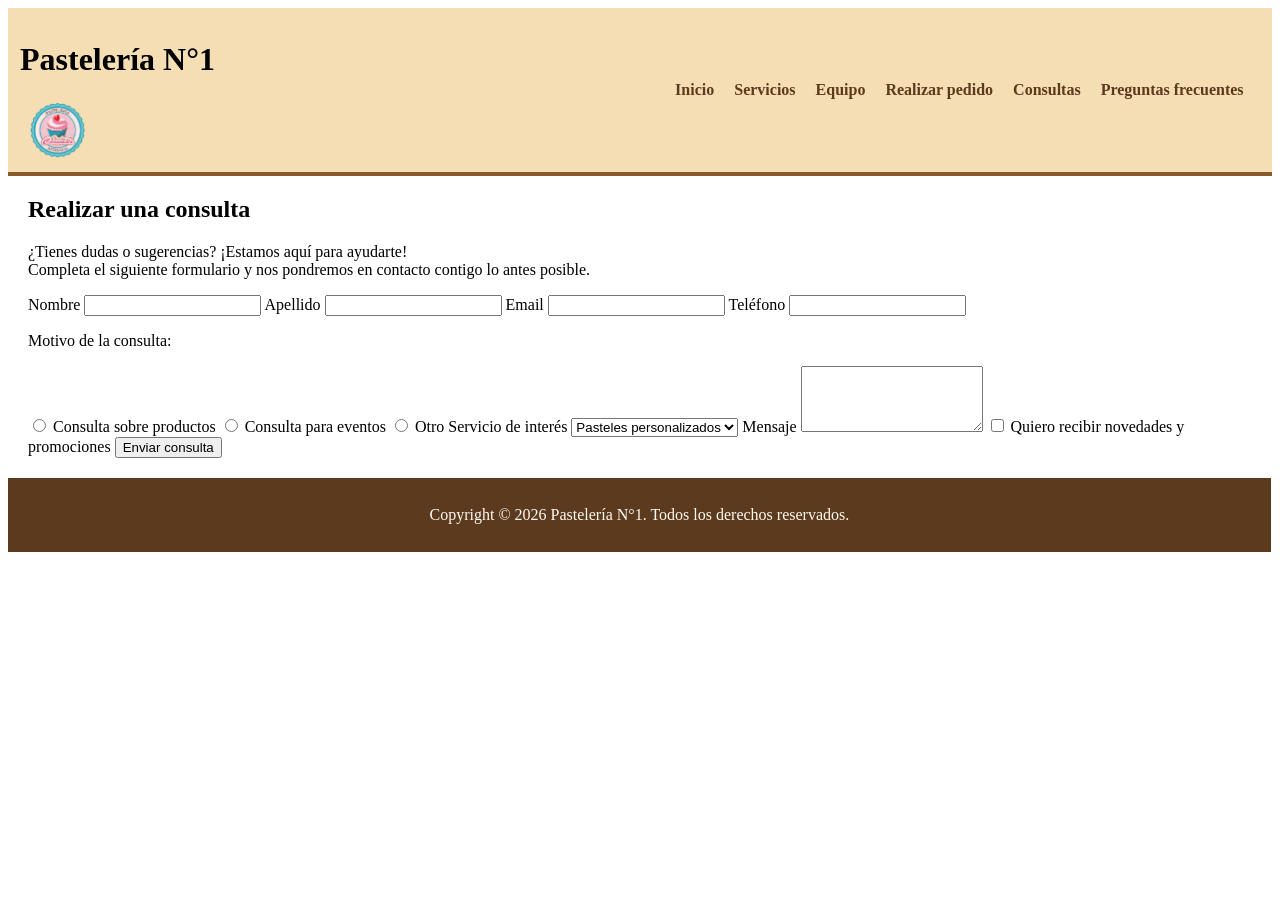
==== pages/contacto.html @ 620e0912 "copia estructura" ====
<!doctype html>
<html lang="en">
  <head>
    <meta charset="UTF-8" />
    <meta name="viewport" content="width=device-width, initial-scale=1.0" />
    <title>Contacto - Pastelería N°1</title>
    <meta
      name="description"
      content="Contáctanos en Pastelería N°1. Tienes dudas o sugerencias? ¡Estamos aquí para ayudarte!"
    />
    <link
      rel="shortcut icon"
      href="../assets/favicon/pasteleria_logo.png"
      type="image/x-icon"
    />
    <link rel="stylesheet" href="../css/general.css" />
  </head>
  <body>
    <!-- Estructura básica de una página web -->
    <header>
      <div id="menu-logo">
        <h1>Pastelería N°1</h1>
        <img
          src="../assets/favicon/pasteleria_logo.png"
          alt="Logo de Pastelería N°1"
        />
      </div>

      <div id="menu-links">
        <nav>
          <a href="../index.html">Inicio</a>
          <a href="../pages/servicios.html"> Servicios</a>
          <a href="../pages/equipo.html">Equipo</a>
          <a href="../pages/pedido.html">Realizar pedido</a>
          <a href="../pages/contacto.html">Consultas</a>
          <a href="../pages/faq.html">Preguntas frecuentes</a>
        </nav>
      </div>
    </header>

    <!-- Contenido principal de la página -->
    <main>
      <section id="form-contacto">
        <h2>Realizar una consulta</h2>
        <p>
          ¿Tienes dudas o sugerencias? ¡Estamos aquí para ayudarte!
          <br />
          Completa el siguiente formulario y nos pondremos en contacto contigo
          lo antes posible.
        </p>

        <form>
          <label for="nombre">Nombre</label>
          <input type="text" id="nombre" name="nombre" required />

          <label for="apellido">Apellido</label>
          <input type="text" id="apellido" name="apellido" required />

          <label for="email">Email</label>
          <input type="email" id="email" name="email" required />

          <label for="telefono">Teléfono</label>
          <input type="tel" id="telefono" name="telefono" />

          <p>Motivo de la consulta:</p>

          <input type="radio" id="consulta-producto" name="motivo" />
          <label for="consulta-producto">Consulta sobre productos</label>

          <input type="radio" id="consulta-evento" name="motivo" />
          <label for="consulta-evento">Consulta para eventos</label>

          <input type="radio" id="consulta-otro" name="motivo" />
          <label for="consulta-otro">Otro</label>

          <label for="servicio">Servicio de interés</label>
          <select id="servicio" name="servicio">
            <option>Pasteles personalizados</option>
            <option>Postres y bocadillos</option>
            <option>Catering</option>
          </select>

          <label for="mensaje">Mensaje</label>
          <textarea id="mensaje" name="mensaje" rows="4"></textarea>

          <input type="checkbox" id="newsletter" />
          <label for="newsletter">Quiero recibir novedades y promociones</label>

          <button type="submit">Enviar consulta</button>
        </form>
      </section>
    </main>

    <!-- Pie de página de la página -->
    <footer>
      <p>
        Copyright &copy; 2026 Pastelería N°1. Todos los derechos reservados.
      </p>
    </footer>
  </body>
</html>
---- css/general.css ----
/* colores */
:root {
  --color-crema: #f5deb3;
  --color-marron: #8b5a2b;
  --color-marron-oscuro: #5c3a1e;
  --color-dorado: #d2691e;
  --color-fondo: #fffaf3;
  --color-texto: #3b2a1a;
  --color-texto-claro: #ffffff;
}

/* menú nav*/
header {
  width: auto;
  background-color: var(--color-crema);
  border-bottom: 4px solid var(--color-marron);
  padding: 12px;
}

header h1 {
  border: var(--border-ref);
}

header nav {
  border: var(--border-ref);
}

nav a {
  text-decoration: none;
  color: var(--color-marron-oscuro);
  font-family: var(--fuente-principal);
  font-weight: bold;
  margin: 8px;
}

nav a:hover {
  color: var(--color-dorado);
}

#menu-logo {
  display: inline-block;
  width: 20%;
  vertical-align: middle;
}

#menu-links {
  display: inline-block;
  width: 79%;
  text-align: right;
  vertical-align: middle;
}

#menu-logo h1 {
  display: inline-block;
}

#menu-logo img {
  display: inline-block;
  width: 60px;
  vertical-align: middle;
  margin-left: 8px;
}

/* contenido página */

main {
  margin: 20px;
}

/* footer */
footer {
  display: inline-block;
  text-align: center;
  width: 98%;
  background-color: var(--color-marron-oscuro);
  color: var(--color-fondo);
  padding: 12px;
}

footer p {
  display: inline-block;
  vertical-align: bottom;
}

/* página servicios */
#contenedor {
  text-align: center;
  width: 100%;
}

.card {
  display: inline-block;
  width: 28%;
  min-height: 320px;
  vertical-align: top;
  border: 2px solid var(--color-marron-oscuro);
  border-radius: 8px;
  padding: 16px;
  margin: 8px;
}

.card-img img {
  border-radius: 100%;
  width: 120px;
  height: 120px;
}

.card-descripcion h3,
.card-valor {
  text-align: center;
  text-decoration: underline;
}

.card-descripcion p {
  text-align: justify;
}
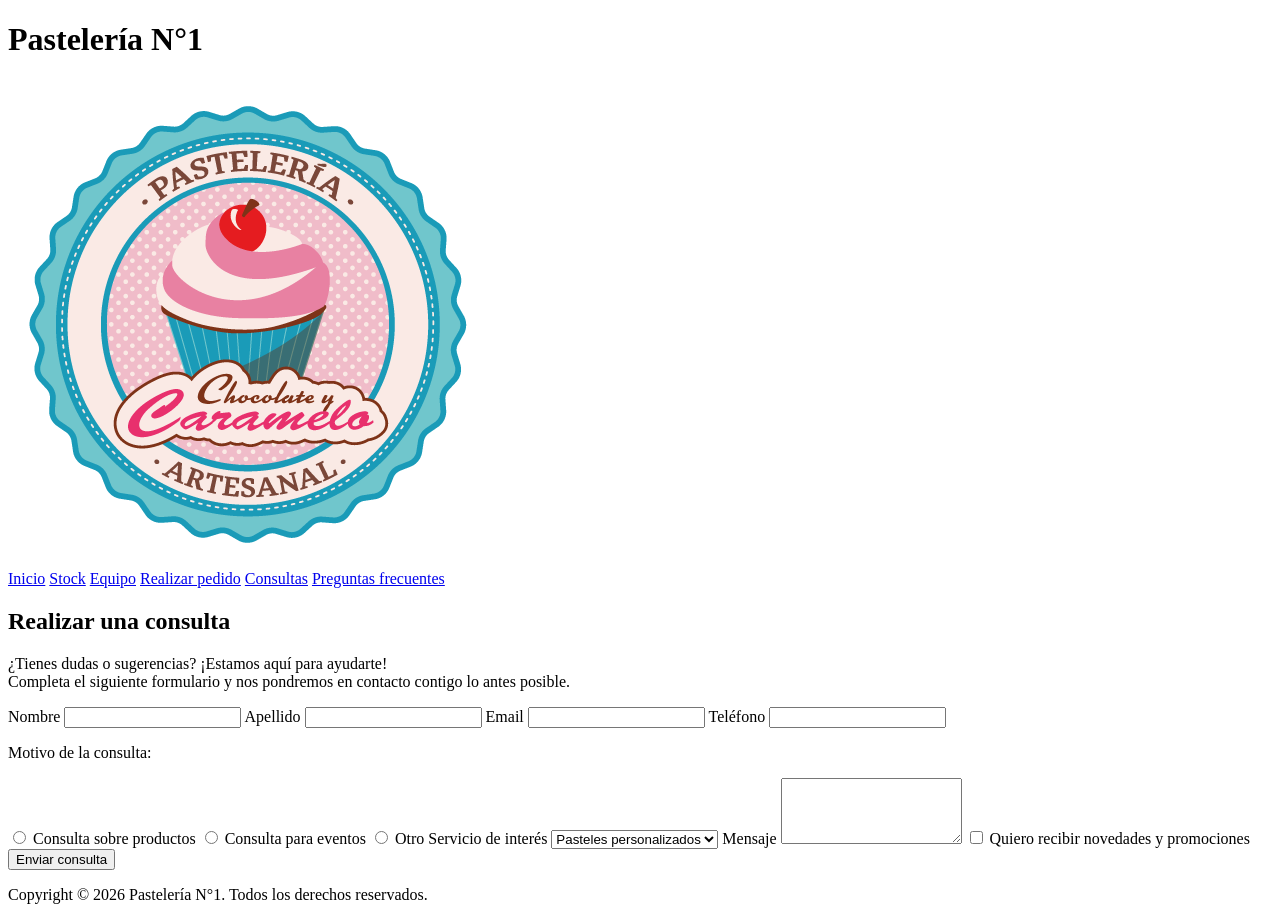
==== commit 66a42679: "tomamazzanhacelo" ====
--- a/pages/contacto.html
+++ b/pages/contacto.html
@@ -29,7 +29,7 @@
       <div id="menu-links">
         <nav>
           <a href="../index.html">Inicio</a>
-          <a href="../pages/servicios.html"> Servicios</a>
+          <a href="../pages/stock.html"> Stock</a>
           <a href="../pages/equipo.html">Equipo</a>
           <a href="../pages/pedido.html">Realizar pedido</a>
           <a href="../pages/contacto.html">Consultas</a>
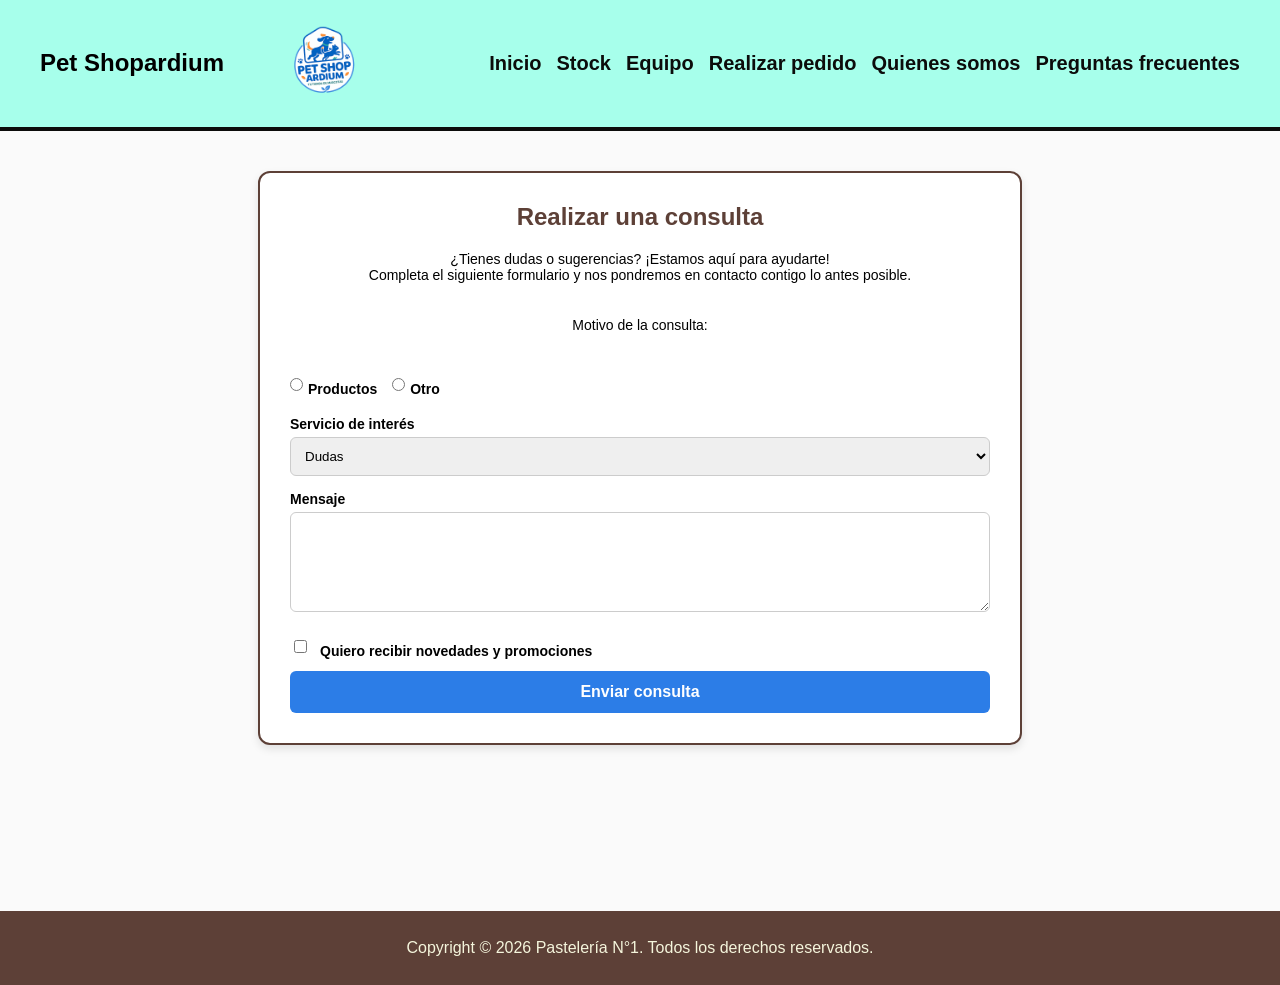
==== commit fd82ec82: "Cambio contacto" ====
--- a/pages/contacto.html
+++ b/pages/contacto.html
@@ -1,29 +1,22 @@
 <!doctype html>
-<html lang="en">
+<html lang="es">
   <head>
     <meta charset="UTF-8" />
     <meta name="viewport" content="width=device-width, initial-scale=1.0" />
-    <title>Contacto - Pastelería N°1</title>
-    <meta
-      name="description"
-      content="Contáctanos en Pastelería N°1. Tienes dudas o sugerencias? ¡Estamos aquí para ayudarte!"
-    />
+    <title>Contacto - PetShopardium</title>
     <link
       rel="shortcut icon"
-      href="../assets/favicon/pasteleria_logo.png"
+      href="../img/PetShopardium.png"
       type="image/x-icon"
     />
-    <link rel="stylesheet" href="../css/general.css" />
+    <link rel="stylesheet" href="../css/style.css" />
+    <link rel="stylesheet" href="../css/styleContacto.css" />
   </head>
   <body>
-    <!-- Estructura básica de una página web -->
     <header>
       <div id="menu-logo">
-        <h1>Pastelería N°1</h1>
-        <img
-          src="../assets/favicon/pasteleria_logo.png"
-          alt="Logo de Pastelería N°1"
-        />
+        <h1>Pet Shopardium</h1>
+        <img src="../img/PetShopardium.png" alt="Logo PetShopardium" />
       </div>
 
       <div id="menu-links">
@@ -32,13 +25,12 @@
           <a href="../pages/stock.html"> Stock</a>
           <a href="../pages/equipo.html">Equipo</a>
           <a href="../pages/pedido.html">Realizar pedido</a>
-          <a href="../pages/contacto.html">Consultas</a>
+          <a href="../pages/contacto.html">Quienes somos</a>
           <a href="../pages/faq.html">Preguntas frecuentes</a>
         </nav>
       </div>
     </header>
 
-    <!-- Contenido principal de la página -->
     <main>
       <section id="form-contacto">
         <h2>Realizar una consulta</h2>
@@ -50,52 +42,44 @@
         </p>
 
         <form>
-          <label for="nombre">Nombre</label>
-          <input type="text" id="nombre" name="nombre" required />
-
-          <label for="apellido">Apellido</label>
-          <input type="text" id="apellido" name="apellido" required />
-
-          <label for="email">Email</label>
-          <input type="email" id="email" name="email" required />
-
-          <label for="telefono">Teléfono</label>
-          <input type="tel" id="telefono" name="telefono" />
-
           <p>Motivo de la consulta:</p>
-
-          <input type="radio" id="consulta-producto" name="motivo" />
-          <label for="consulta-producto">Consulta sobre productos</label>
-
-          <input type="radio" id="consulta-evento" name="motivo" />
-          <label for="consulta-evento">Consulta para eventos</label>
-
-          <input type="radio" id="consulta-otro" name="motivo" />
-          <label for="consulta-otro">Otro</label>
+          <div class="opciones-motivo">
+            <div>
+              <input type="radio" id="consulta-producto" name="motivo" />
+              <label for="consulta-producto">Productos</label>
+            </div>
+            <div>
+              <input type="radio" id="consulta-otro" name="motivo" />
+              <label for="consulta-otro">Otro</label>
+            </div>
+          </div>
 
           <label for="servicio">Servicio de interés</label>
           <select id="servicio" name="servicio">
-            <option>Pasteles personalizados</option>
-            <option>Postres y bocadillos</option>
-            <option>Catering</option>
+            <option>Dudas</option>
+            <option>Problemas</option>
+            <option>Otro</option>
           </select>
 
           <label for="mensaje">Mensaje</label>
           <textarea id="mensaje" name="mensaje" rows="4"></textarea>
 
-          <input type="checkbox" id="newsletter" />
-          <label for="newsletter">Quiero recibir novedades y promociones</label>
+          <div class="opcion-newsletter">
+            <input type="checkbox" id="newsletter" />
+            <label for="newsletter"
+              >Quiero recibir novedades y promociones</label
+            >
+          </div>
 
           <button type="submit">Enviar consulta</button>
         </form>
       </section>
     </main>
 
-    <!-- Pie de página de la página -->
     <footer>
       <p>
         Copyright &copy; 2026 Pastelería N°1. Todos los derechos reservados.
       </p>
     </footer>
   </body>
-</html>
+</html>
--- a/css/style.css
+++ b/css/style.css
@@ -0,0 +1,131 @@
+/* VARIABLES GLOBALES */
+:root {
+  --color-marron-oscuro: #5D4037;
+  --color-destacado: #a7ffeb;
+  --color-azulclaro: #1976D2;
+  --color-principal: #2c7de7;
+  --color-verdeaqua: #a7ffeb;
+  --color-texto: #0c0c0b;
+  --color-blanco-crema: #f5f5dc;
+  --fuente-principal: "Arial", sans-serif;
+}
+
+body {
+  margin: 0;
+  font-family: var(--fuente-principal);
+  background-color: #fafafa;
+}
+
+/* HEADER Y NAVEGACIÓN */
+header {
+  background-color: var(--color-verdeaqua);
+  border-bottom: 4px solid var(--color-texto);
+  padding: 10px 40px;
+  display: flex;
+  align-items: center;
+  justify-content: space-between; 
+}
+
+#menu-logo {
+  display: flex;
+  align-items: center;
+  gap: 20px;
+}
+
+#menu-logo img {
+  width: 160px; 
+  vertical-align: middle;
+}
+
+#menu-logo h1 {
+  margin: 0;
+  font-size: 24px;
+}
+
+/* NAVEGACIÓN */
+#menu-links {
+  display: flex;
+  align-items: center;
+}
+
+nav {
+  display: flex;
+  gap: 15px;
+}
+
+nav a {
+  text-decoration: none;
+  font-size: 20px;
+  color: var(--color-texto);
+  font-weight: bold;
+}
+/* CONTENIDO PRINCIPAL */
+main {
+  margin: 20px;
+  min-height: 80vh; 
+}
+
+/* FOOTER */
+footer {
+  text-align: center;
+  background-color: var(--color-marron-oscuro);
+  color: var(--color-blanco-crema);
+  padding: 12px;
+  width: 100%;
+  box-sizing: border-box;
+}
+
+/* CONTENEDOR DE LAS TARJETAS */
+#contenedor-inicio {
+  display: flex;
+  justify-content: center; 
+  gap: 20px;               
+  flex-wrap: nowrap;       
+  margin-top: 30px;
+}
+
+/* MARCO DE CADA TARJETA */
+.card {
+  flex: 1;               
+  max-width: 300px;       
+  background-color: white;
+  border: 2px solid var(--color-marron-oscuro); 
+  border-radius: 12px;
+  padding: 15px;
+  text-align: center;      
+  display: flex;
+  flex-direction: column;  
+  justify-content: space-between; 
+  box-shadow: 4px 4px 10px rgba(0,0,0,0.1); 
+}
+
+/* ESTILO DE LOS TÍTULOS EN LAS CARDS */
+.card h2 a {
+  text-decoration: none;
+  color: var(--color-principal);
+  font-size: 20px;
+}
+
+/* ESTILO DE LAS IMÁGENES DENTRO DE LAS CARDS */
+.card-img {
+  width: 100%;            
+  height: 180px;          
+  object-fit: cover;     
+  border-radius: 8px;      
+  margin-top: 10px;
+}
+
+/* BOTÓN DE BIENVENIDA (Ajuste opcional) */
+main > button {
+  background-color: var(--color-destacado);
+  border: none;
+  padding: 10px 20px;
+  border-radius: 5px;
+  cursor: pointer;
+}
+
+main > button a {
+  text-decoration: none;
+  color: var(--color-marron-oscuro);
+  font-weight: bold;
+}
--- a/css/styleContacto.css
+++ b/css/styleContacto.css
@@ -0,0 +1,112 @@
+/* CONTENEDOR DEL FORMULARIO */
+#form-contacto {
+  max-width: 700px;
+  margin: 40px auto;
+  padding: 30px;
+  background-color: white;
+  border: 2px solid var(--color-marron-oscuro);
+  border-radius: 12px;
+  box-shadow: 0 4px 8px rgba(0,0,0,0.1);
+}
+
+#form-contacto h2 {
+  color: var(--color-marron-oscuro);
+  text-align: center;
+  margin-top: 0;
+}
+
+#form-contacto p {
+  text-align: center;
+  font-size: 14px;
+  margin-bottom: 20px;
+}
+
+/* GRID DEL FORMULARIO */
+#form-contacto form {
+  display: grid;
+  grid-template-columns: 1fr 1fr; 
+  gap: 15px 20px;
+  align-items: center;
+}
+
+/* Estilo para los Labels e Inputs */
+#form-contacto label {
+  font-weight: bold;
+  font-size: 14px;
+  margin-bottom: -10px; 
+}
+
+#form-contacto input[type="text"],
+#form-contacto input[type="email"],
+#form-contacto input[type="tel"],
+#form-contacto select,
+#form-contacto textarea {
+  width: 100%;
+  padding: 10px;
+  border: 1px solid #ccc;
+  border-radius: 6px;
+  box-sizing: border-box;
+  font-family: var(--fuente-principal);
+}
+
+/* CAMPOS QUE OCUPAN TODA LA FILA */
+#form-contacto p, 
+#servicio, 
+#mensaje, 
+#form-contacto label[for="servicio"],
+#form-contacto label[for="mensaje"],
+#form-contacto .opciones-motivo,
+#form-contacto .opcion-newsletter {
+  grid-column: 1 / -1;
+}
+
+/* ÁREA DE TEXTO (MENSAJE) */
+#mensaje {
+  resize: vertical;
+  min-height: 100px;
+}
+
+/* MOTIVO DE CONSULTA (RADIOS) */
+.opciones-motivo {
+  display: flex;
+  flex-wrap: wrap;
+  gap: 15px;
+  padding: 10px 0;
+  grid-column: 1 / -1;
+}
+
+.opciones-motivo div {
+  display: flex;
+  align-items: center;
+  gap: 5px;
+}
+
+.opciones-motivo input[type="radio"] {
+  margin: 0;
+}
+
+/* NEWSLETTER Y BOTÓN */
+.opcion-newsletter {
+  display: flex;
+  align-items: center;
+  gap: 10px;
+  font-size: 13px;
+  margin-top: 10px;
+}
+
+#form-contacto button {
+  grid-column: 1 / -1; /* Botón a lo ancho */
+  background-color: var(--color-principal);
+  color: white;
+  border: none;
+  padding: 12px;
+  font-size: 16px;
+  font-weight: bold;
+  border-radius: 6px;
+  cursor: pointer;
+  transition: background 0.3s;
+}
+
+#form-contacto button:hover {
+  background-color: var(--color-azulclaro);
+}
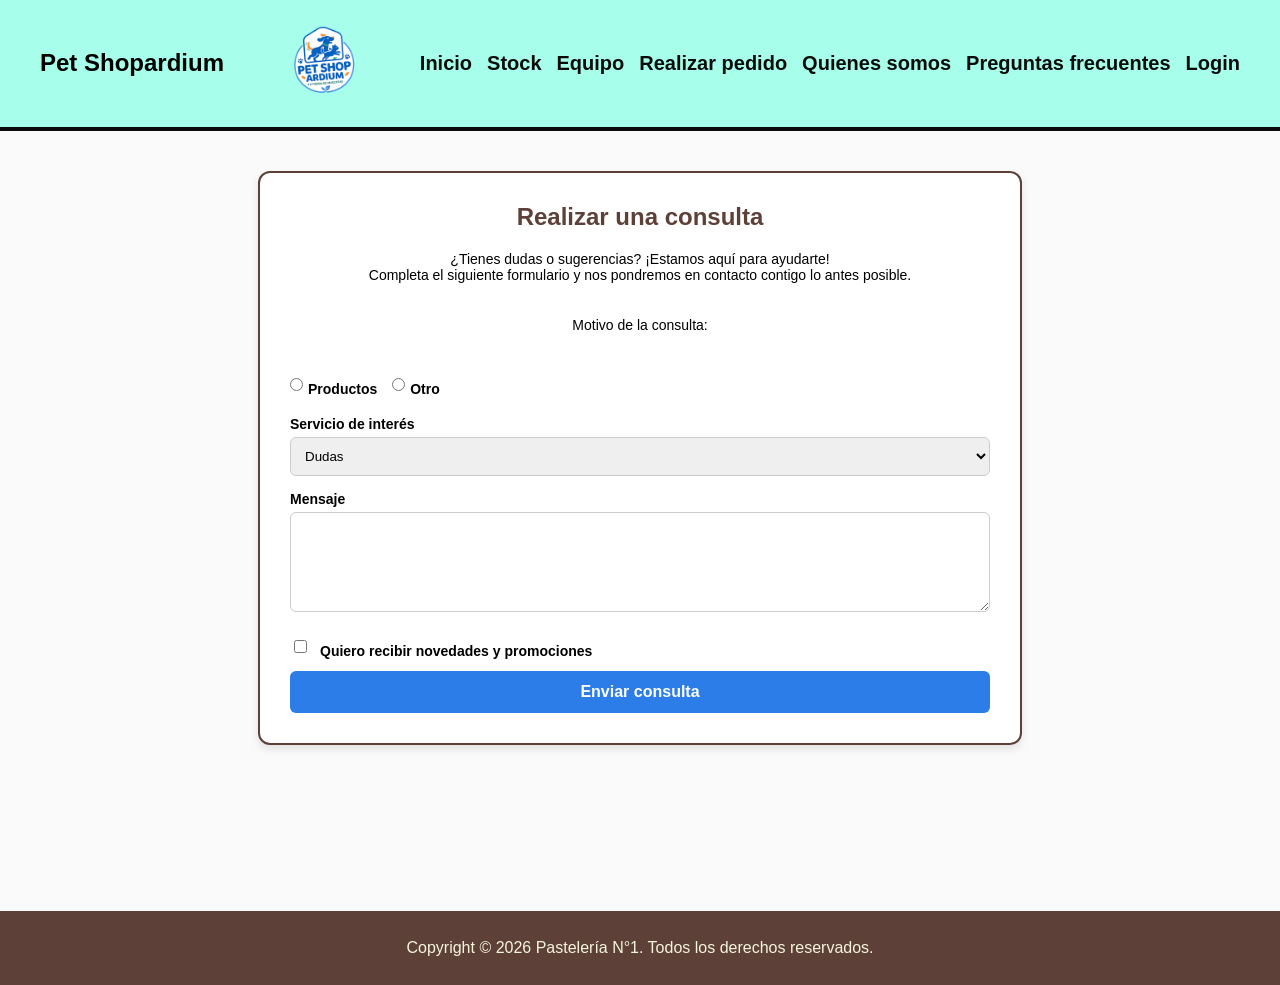
==== commit 90f50732: "Reordenamiento de todos los archivos y agrega los archivos html y css de login y registro" ====
--- a/pages/contacto.html
+++ b/pages/contacto.html
@@ -6,17 +6,20 @@
     <title>Contacto - PetShopardium</title>
     <link
       rel="shortcut icon"
-      href="../img/PetShopardium.png"
+      href="../assets/favicon/PetShopardium.png"
       type="image/x-icon"
     />
     <link rel="stylesheet" href="../css/style.css" />
-    <link rel="stylesheet" href="../css/styleContacto.css" />
+    <link rel="stylesheet" href="../css//components/styleContacto.css" />
   </head>
   <body>
     <header>
       <div id="menu-logo">
         <h1>Pet Shopardium</h1>
-        <img src="../img/PetShopardium.png" alt="Logo PetShopardium" />
+        <img
+          src="../assets/favicon/PetShopardium.png"
+          alt="Logo PetShopardium"
+        />
       </div>
 
       <div id="menu-links">
@@ -27,6 +30,7 @@
           <a href="../pages/pedido.html">Realizar pedido</a>
           <a href="../pages/contacto.html">Quienes somos</a>
           <a href="../pages/faq.html">Preguntas frecuentes</a>
+          <a href="../pages/login.html">Login</a>
         </nav>
       </div>
     </header>
@@ -82,4 +86,4 @@
       </p>
     </footer>
   </body>
-</html>+</html>
--- a/css/components/styleContacto.css
+++ b/css/components/styleContacto.css
@@ -0,0 +1,112 @@
+/* CONTENEDOR DEL FORMULARIO */
+#form-contacto {
+  max-width: 700px;
+  margin: 40px auto;
+  padding: 30px;
+  background-color: white;
+  border: 2px solid var(--color-marron-oscuro);
+  border-radius: 12px;
+  box-shadow: 0 4px 8px rgba(0,0,0,0.1);
+}
+
+#form-contacto h2 {
+  color: var(--color-marron-oscuro);
+  text-align: center;
+  margin-top: 0;
+}
+
+#form-contacto p {
+  text-align: center;
+  font-size: 14px;
+  margin-bottom: 20px;
+}
+
+/* GRID DEL FORMULARIO */
+#form-contacto form {
+  display: grid;
+  grid-template-columns: 1fr 1fr; 
+  gap: 15px 20px;
+  align-items: center;
+}
+
+/* Estilo para los Labels e Inputs */
+#form-contacto label {
+  font-weight: bold;
+  font-size: 14px;
+  margin-bottom: -10px; 
+}
+
+#form-contacto input[type="text"],
+#form-contacto input[type="email"],
+#form-contacto input[type="tel"],
+#form-contacto select,
+#form-contacto textarea {
+  width: 100%;
+  padding: 10px;
+  border: 1px solid #ccc;
+  border-radius: 6px;
+  box-sizing: border-box;
+  font-family: var(--fuente-principal);
+}
+
+/* CAMPOS QUE OCUPAN TODA LA FILA */
+#form-contacto p, 
+#servicio, 
+#mensaje, 
+#form-contacto label[for="servicio"],
+#form-contacto label[for="mensaje"],
+#form-contacto .opciones-motivo,
+#form-contacto .opcion-newsletter {
+  grid-column: 1 / -1;
+}
+
+/* ÁREA DE TEXTO (MENSAJE) */
+#mensaje {
+  resize: vertical;
+  min-height: 100px;
+}
+
+/* MOTIVO DE CONSULTA (RADIOS) */
+.opciones-motivo {
+  display: flex;
+  flex-wrap: wrap;
+  gap: 15px;
+  padding: 10px 0;
+  grid-column: 1 / -1;
+}
+
+.opciones-motivo div {
+  display: flex;
+  align-items: center;
+  gap: 5px;
+}
+
+.opciones-motivo input[type="radio"] {
+  margin: 0;
+}
+
+/* NEWSLETTER Y BOTÓN */
+.opcion-newsletter {
+  display: flex;
+  align-items: center;
+  gap: 10px;
+  font-size: 13px;
+  margin-top: 10px;
+}
+
+#form-contacto button {
+  grid-column: 1 / -1; /* Botón a lo ancho */
+  background-color: var(--color-principal);
+  color: white;
+  border: none;
+  padding: 12px;
+  font-size: 16px;
+  font-weight: bold;
+  border-radius: 6px;
+  cursor: pointer;
+  transition: background 0.3s;
+}
+
+#form-contacto button:hover {
+  background-color: var(--color-azulclaro);
+}
